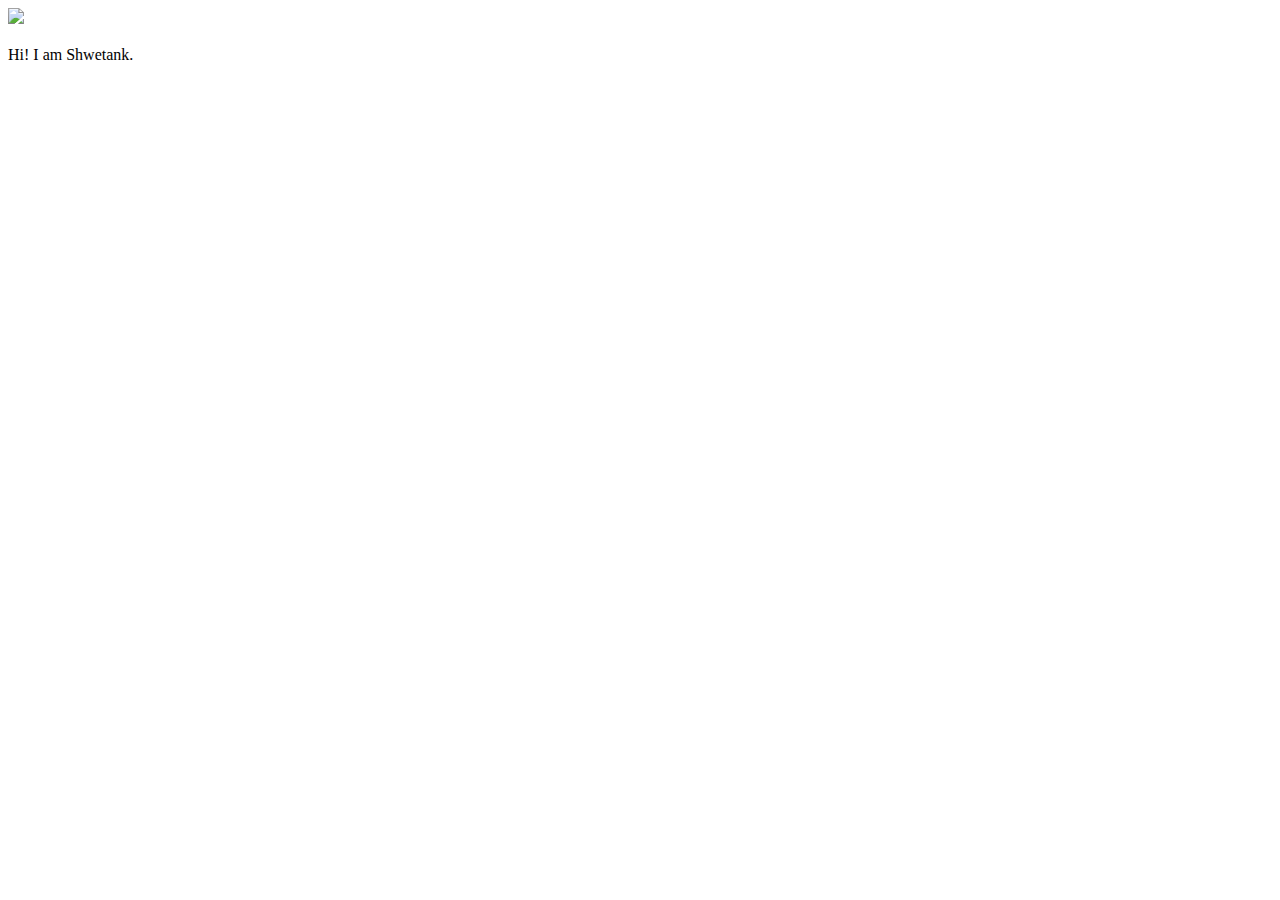
==== ui/index.html @ cb8d5978 "[imad-console] Updates ui/index.html" ====
<!doctype html>
<html>
    <head>
        <link href="/ui/style.css" rel="stylesheet" />
    </head>
    <body>
        <div class="center">
            <img src="/ui/madi.png" class="img-medium"/>
        </div>
        <br>
        <div class="center text-big bold">
            Hi! I am Shwetank.
        </div>
        <script type="text/javascript" src="/ui/main.js">
        </script>
    </body>
</html>
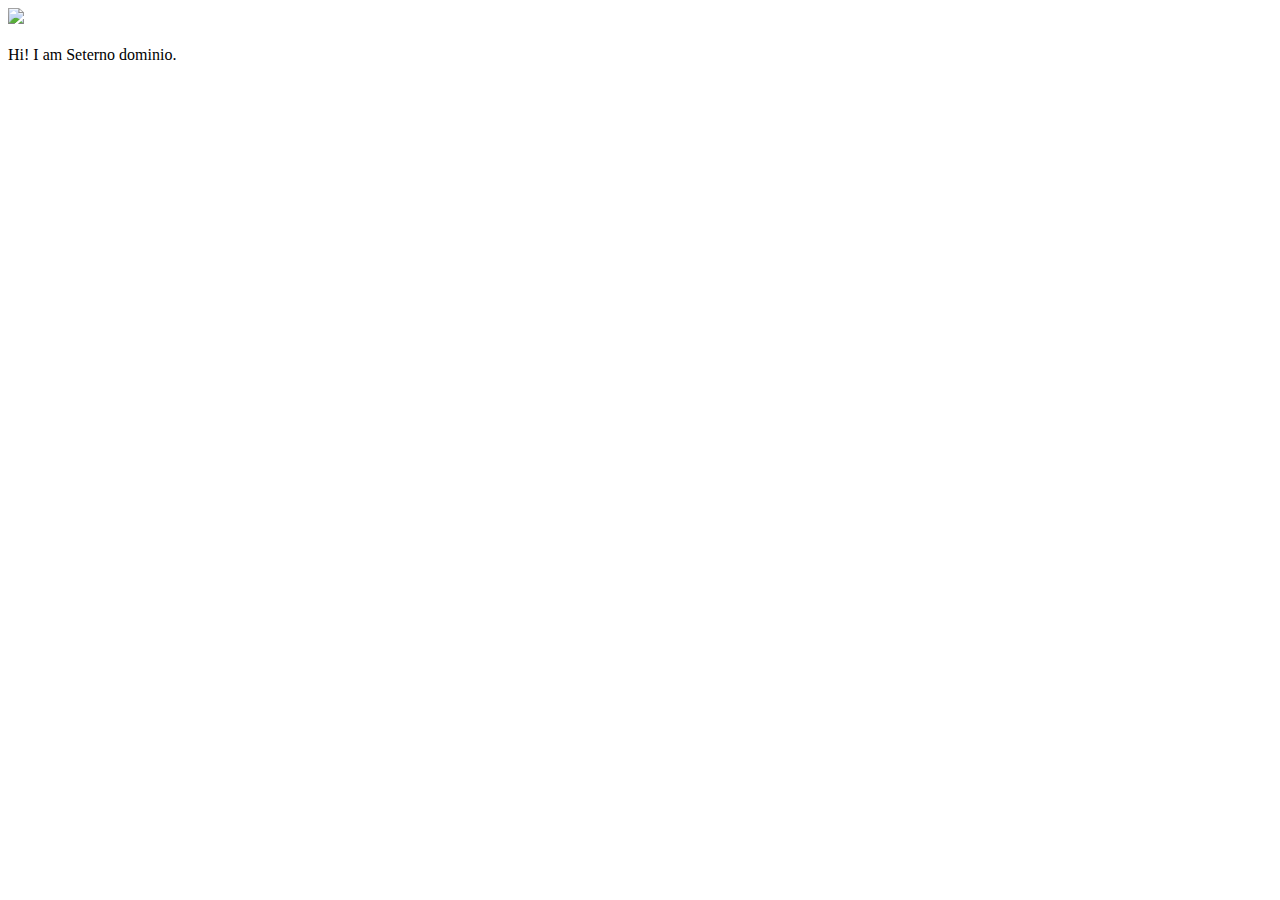
==== commit e6a84766: "[imad-console] Updates ui/index.html" ====
--- a/ui/index.html
+++ b/ui/index.html
@@ -9,7 +9,7 @@
         </div>
         <br>
         <div class="center text-big bold">
-            Hi! I am Shwetank.
+            Hi! I am Seterno dominio.
         </div>
         <script type="text/javascript" src="/ui/main.js">
         </script>
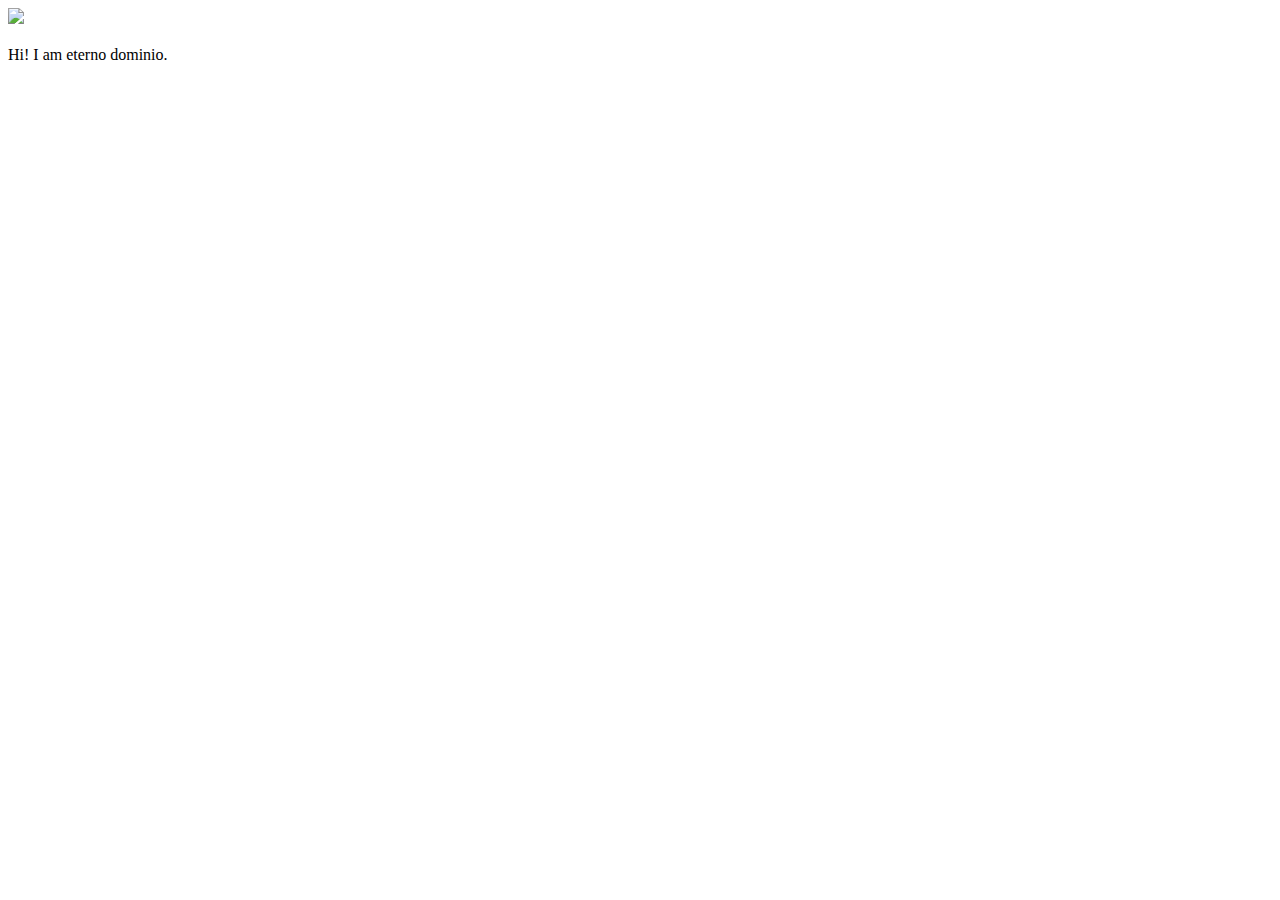
==== commit 4ffafb93: "[imad-console] Updates ui/index.html" ====
--- a/ui/index.html
+++ b/ui/index.html
@@ -9,7 +9,7 @@
         </div>
         <br>
         <div class="center text-big bold">
-            Hi! I am Seterno dominio.
+            Hi! I am eterno dominio.
         </div>
         <script type="text/javascript" src="/ui/main.js">
         </script>
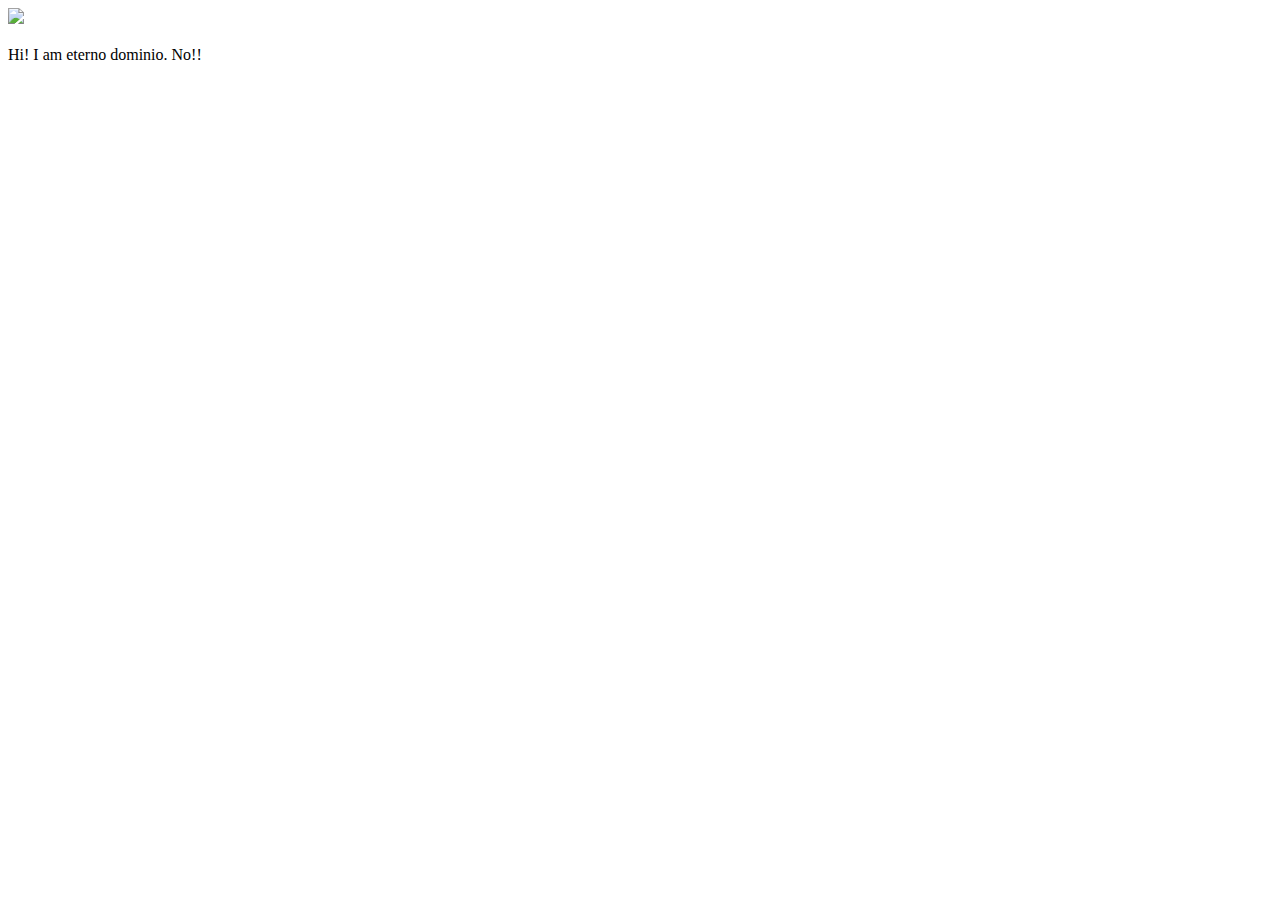
==== commit 41b09328: "Changed locally" ====
--- a/ui/index.html
+++ b/ui/index.html
@@ -9,7 +9,7 @@
         </div>
         <br>
         <div class="center text-big bold">
-            Hi! I am eterno dominio.
+            Hi! I am eterno dominio. No!!
         </div>
         <script type="text/javascript" src="/ui/main.js">
         </script>
